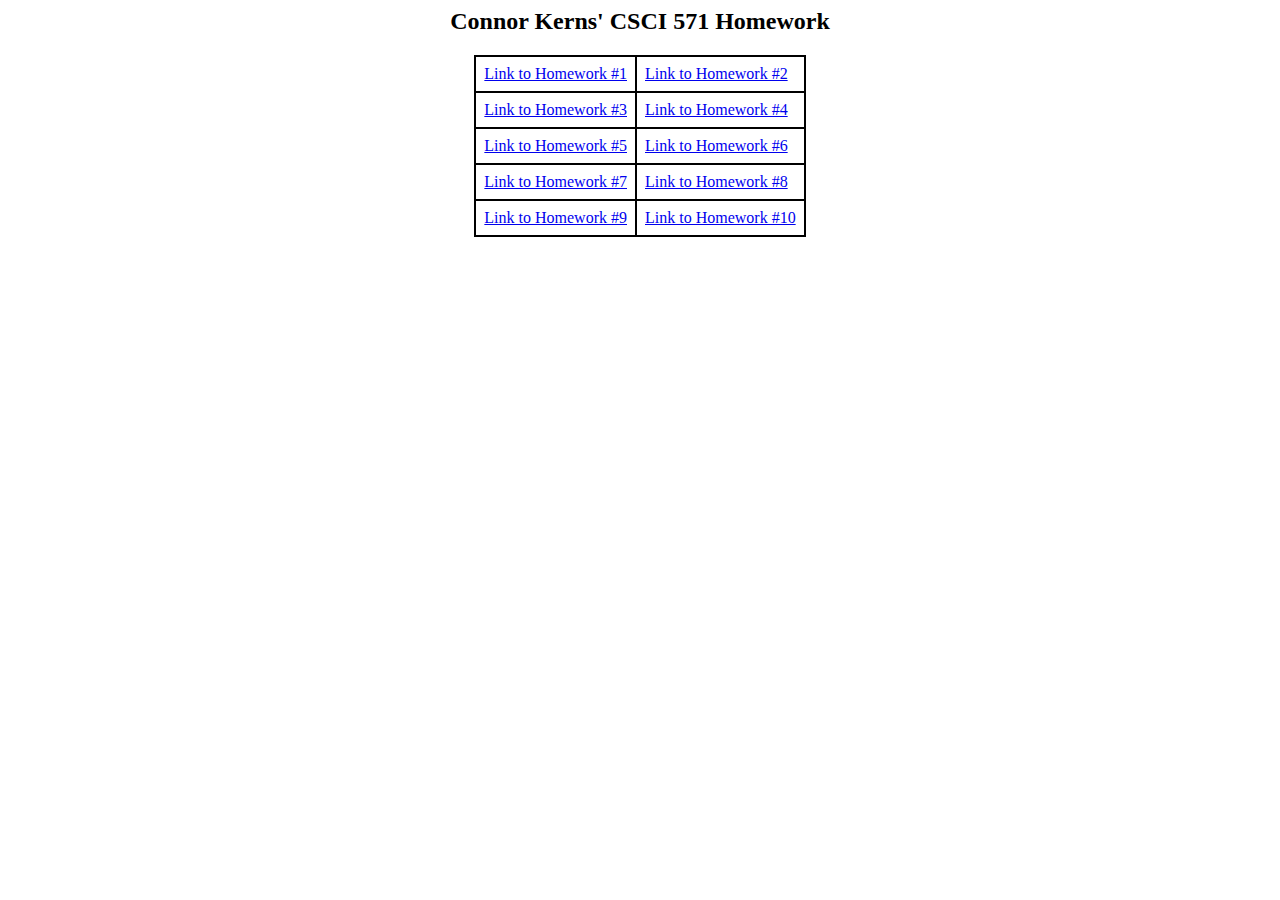
==== 1c1c7d2e034246643e92b16d3d5d9246.html @ 88b82871 "Start to hw3" ====
<html>
<head>
<style>
table, th, td {
    border: 2px solid black;
    border-collapse: collapse;
    padding: 8px;
}
</style>
</head>

<body>
<div align="center">
    <h2>Connor Kerns' CSCI 571 Homework</h2>
    <table>
    <tr>
        <td><a href="https://www-scf.usc.edu/~ckerns/1c1c7d2e034246643e92b16d3d5d9246.html">Link to Homework #1</a></td>
        <td><a href="https://www-scf.usc.edu/~ckerns/1c1c7d2e034246643e92b16d3d5d9246.html">Link to Homework #2</a></td>
    </tr>
    <tr>
        <td><a href="https://www-scf.usc.edu/~ckerns/hw3/ed97aea76d4028a591ac7c793f32f6ce.html.html">Link to Homework #3</a></td>
        <td><a href="#">Link to Homework #4</a></td>
    </tr>
    <tr>
        <td><a href="#">Link to Homework #5</a></td>
        <td><a href="#">Link to Homework #6</a></td>
    </tr>
    <tr>
        <td><a href="#">Link to Homework #7</a></td>
        <td><a href="#">Link to Homework #8</a></td>
    </tr>
    <tr>
        <td><a href="#">Link to Homework #9</a></td>
        <td><a href="#">Link to Homework #10</a></td>
    </tr>
    </table>
</div>
</body>
</html>
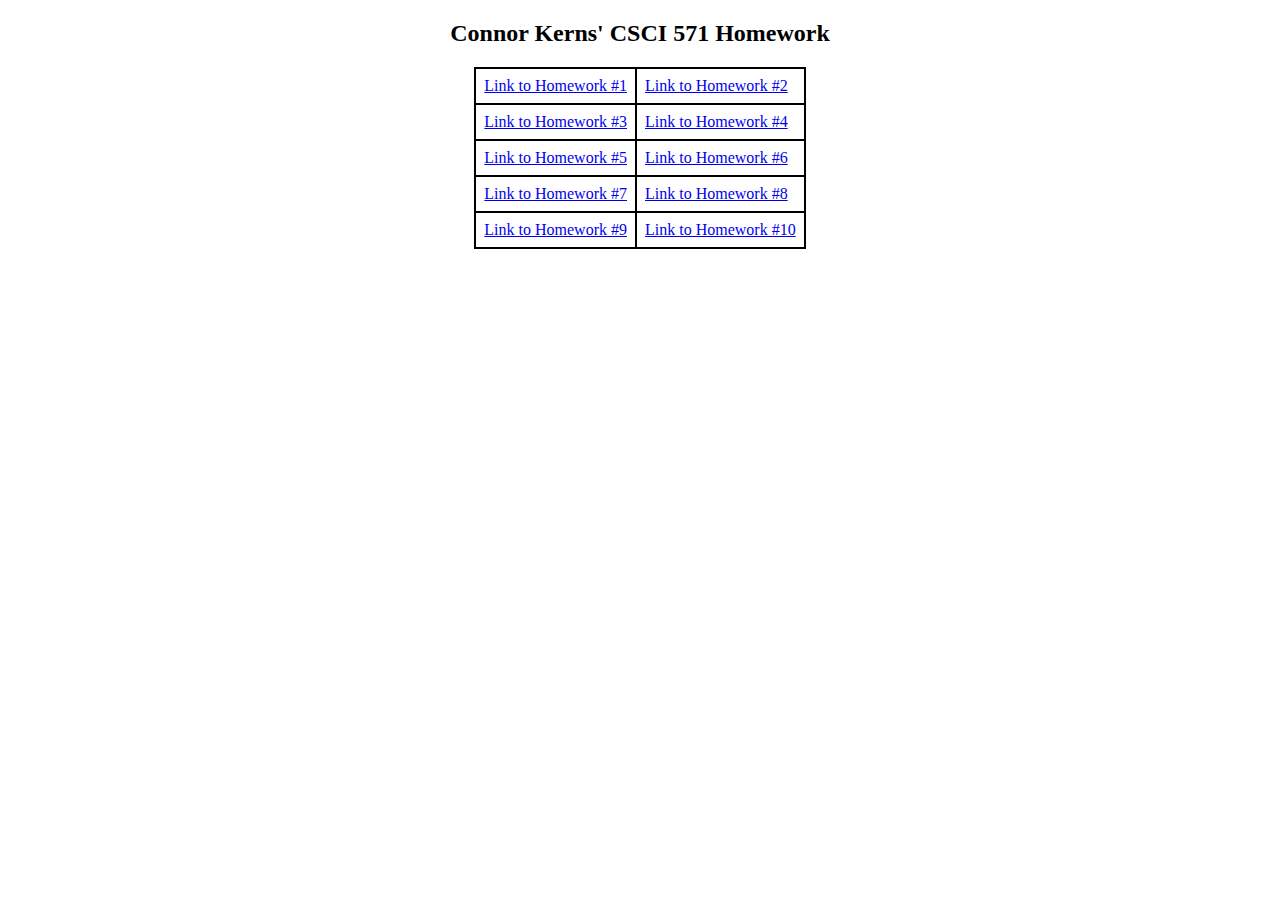
==== commit ea771aea: "Initial hw4 code" ====
--- a/1c1c7d2e034246643e92b16d3d5d9246.html
+++ b/1c1c7d2e034246643e92b16d3d5d9246.html
@@ -1,5 +1,9 @@
+<!DOCTYPE html>
+<html lang="en">
 <html>
 <head>
+<meta charset="UTF-8">
+<title>ckerns CSCI 571 Page</title>
 <style>
 table, th, td {
     border: 2px solid black;
@@ -18,8 +22,8 @@
         <td><a href="https://www-scf.usc.edu/~ckerns/1c1c7d2e034246643e92b16d3d5d9246.html">Link to Homework #2</a></td>
     </tr>
     <tr>
-        <td><a href="https://www-scf.usc.edu/~ckerns/hw3/ed97aea76d4028a591ac7c793f32f6ce.html.html">Link to Homework #3</a></td>
-        <td><a href="#">Link to Homework #4</a></td>
+        <td><a href="https://www-scf.usc.edu/~ckerns/hw3/ed97aea76d4028a591ac7c793f32f6ce.html">Link to Homework #3</a></td>
+        <td><a href="https://www-scf.usc.edu/~ckerns/hw4/247e7d221206243ec780399fa5201e01.html">Link to Homework #4</a></td>
     </tr>
     <tr>
         <td><a href="#">Link to Homework #5</a></td>
@@ -35,5 +39,6 @@
     </tr>
     </table>
 </div>
+<noscript>
 </body>
 </html>
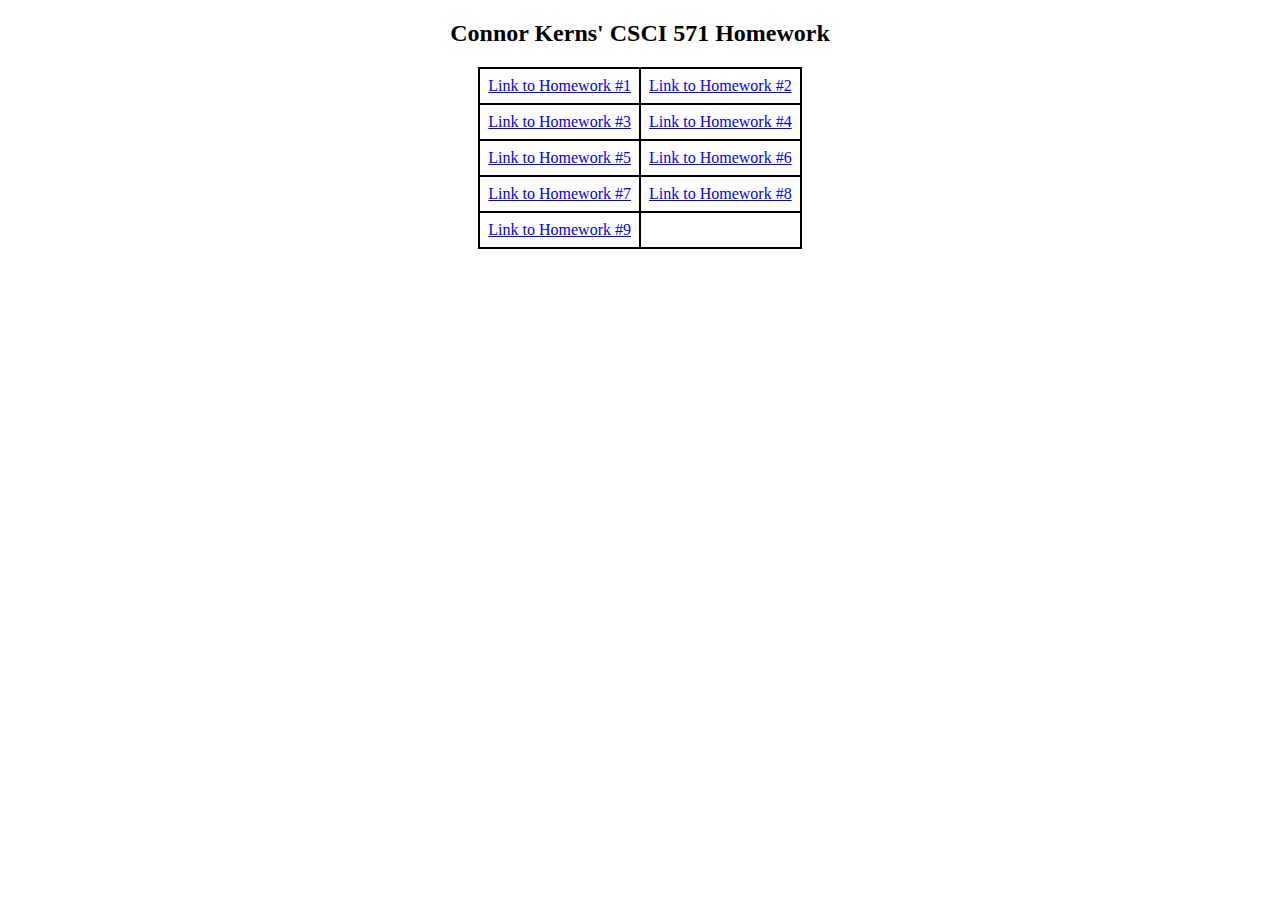
==== commit a96f05e9: "Homework 7: google cloud engine test" ====
--- a/1c1c7d2e034246643e92b16d3d5d9246.html
+++ b/1c1c7d2e034246643e92b16d3d5d9246.html
@@ -26,16 +26,15 @@
         <td><a href="https://www-scf.usc.edu/~ckerns/hw4/247e7d221206243ec780399fa5201e01.html">Link to Homework #4</a></td>
     </tr>
     <tr>
-        <td><a href="#">Link to Homework #5</a></td>
-        <td><a href="#">Link to Homework #6</a></td>
+        <td><a href="http://cs-server.usc.edu:16670">Link to Homework #5</a></td>
+        <td><a href="http://cs-server.usc.edu:16670/e4684c9edbba6535ee251c0b32c402e8.php">Link to Homework #6</a></td>
     </tr>
     <tr>
-        <td><a href="#">Link to Homework #7</a></td>
+        <td><a href="https://possible-helix-125619.appspot.com/">Link to Homework #7</a></td>
         <td><a href="#">Link to Homework #8</a></td>
     </tr>
     <tr>
         <td><a href="#">Link to Homework #9</a></td>
-        <td><a href="#">Link to Homework #10</a></td>
     </tr>
     </table>
 </div>
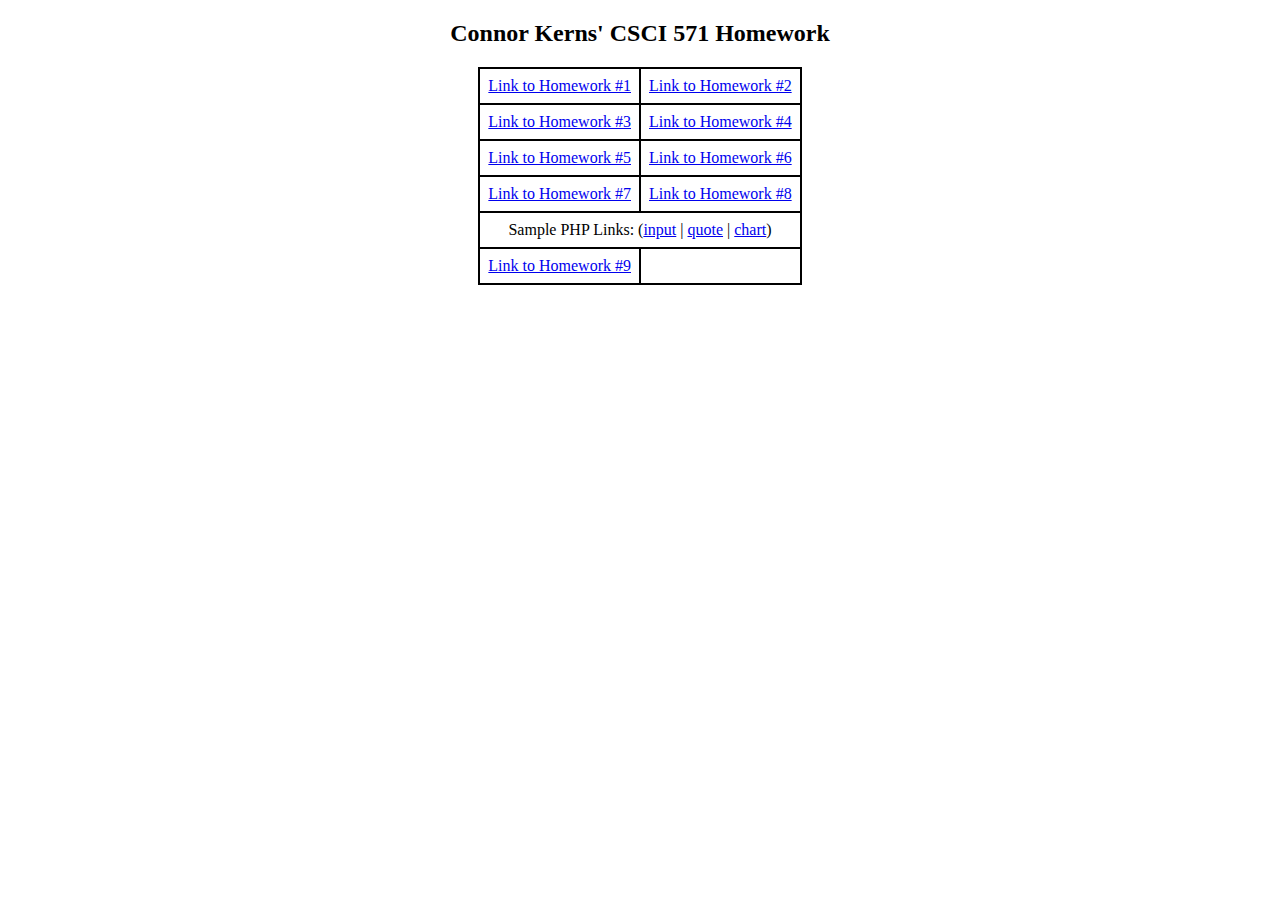
==== commit de383212: "Add hw8 links to aludra page" ====
--- a/1c1c7d2e034246643e92b16d3d5d9246.html
+++ b/1c1c7d2e034246643e92b16d3d5d9246.html
@@ -9,6 +9,10 @@
     border: 2px solid black;
     border-collapse: collapse;
     padding: 8px;
+}
+
+.text-center {
+    text-align: center;
 }
 </style>
 </head>
@@ -31,7 +35,10 @@
     </tr>
     <tr>
         <td><a href="https://possible-helix-125619.appspot.com/">Link to Homework #7</a></td>
-        <td><a href="#">Link to Homework #8</a></td>
+        <td><a href="https://inspired-photon-127022.appspot.com/">Link to Homework #8</a></td>
+    </tr>
+    <tr>
+        <td colspan=2 class="text-center">Sample PHP Links: (<a href="https://inspired-photon-127022.appspot.com/stock-api.php?input=GOOG">input</a> | <a href="https://inspired-photon-127022.appspot.com/stock-api.php?symbol=GOOG">quote</a> | <a href="https://inspired-photon-127022.appspot.com/stock-api.php?chart=GOOG">chart</a>)</td>
     </tr>
     <tr>
         <td><a href="#">Link to Homework #9</a></td>
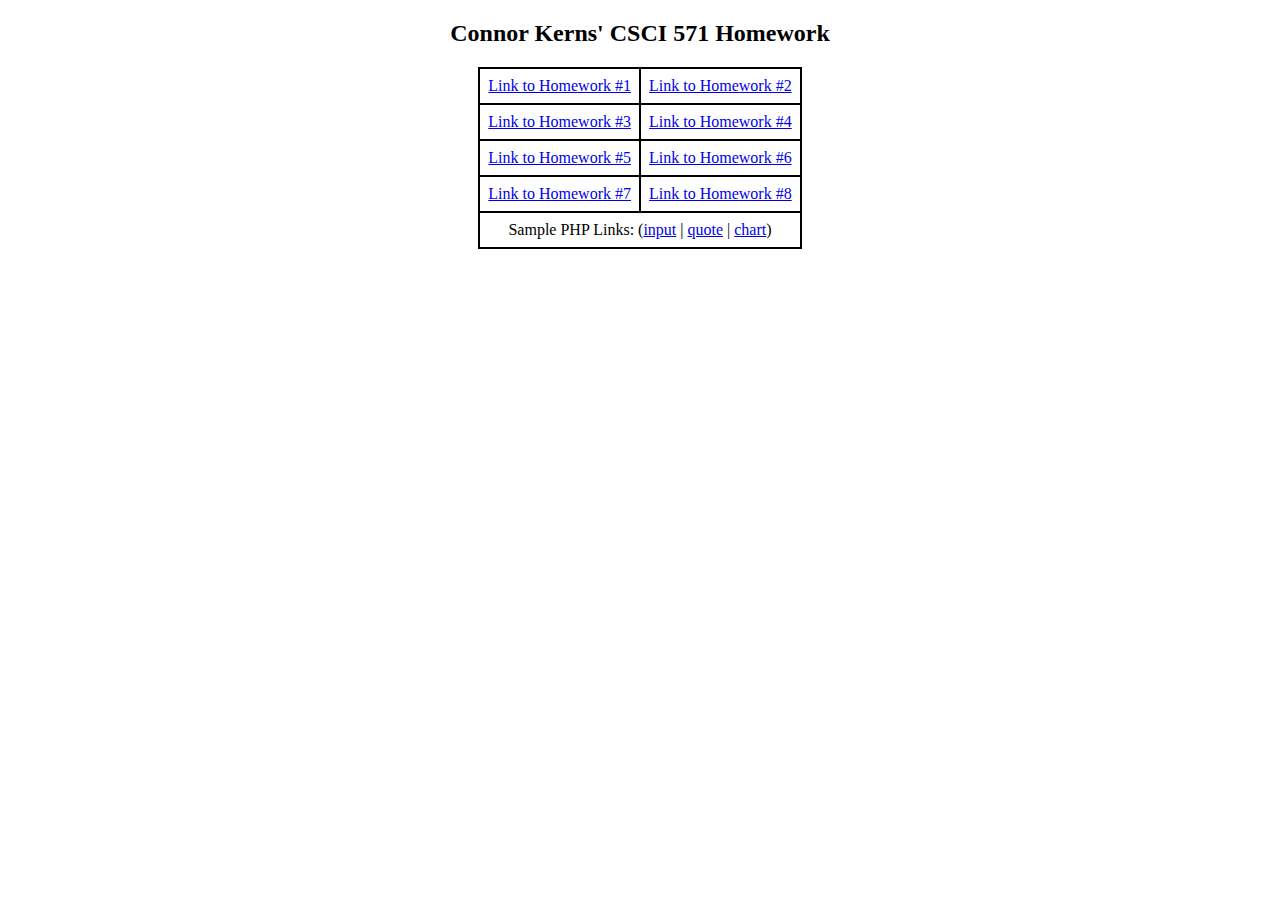
==== commit 87cc05ac: "Update minor erorrs" ====
--- a/1c1c7d2e034246643e92b16d3d5d9246.html
+++ b/1c1c7d2e034246643e92b16d3d5d9246.html
@@ -40,9 +40,6 @@
     <tr>
         <td colspan=2 class="text-center">Sample PHP Links: (<a href="https://inspired-photon-127022.appspot.com/stock-api.php?input=GOOG">input</a> | <a href="https://inspired-photon-127022.appspot.com/stock-api.php?symbol=GOOG">quote</a> | <a href="https://inspired-photon-127022.appspot.com/stock-api.php?chart=GOOG">chart</a>)</td>
     </tr>
-    <tr>
-        <td><a href="#">Link to Homework #9</a></td>
-    </tr>
     </table>
 </div>
 <noscript>
